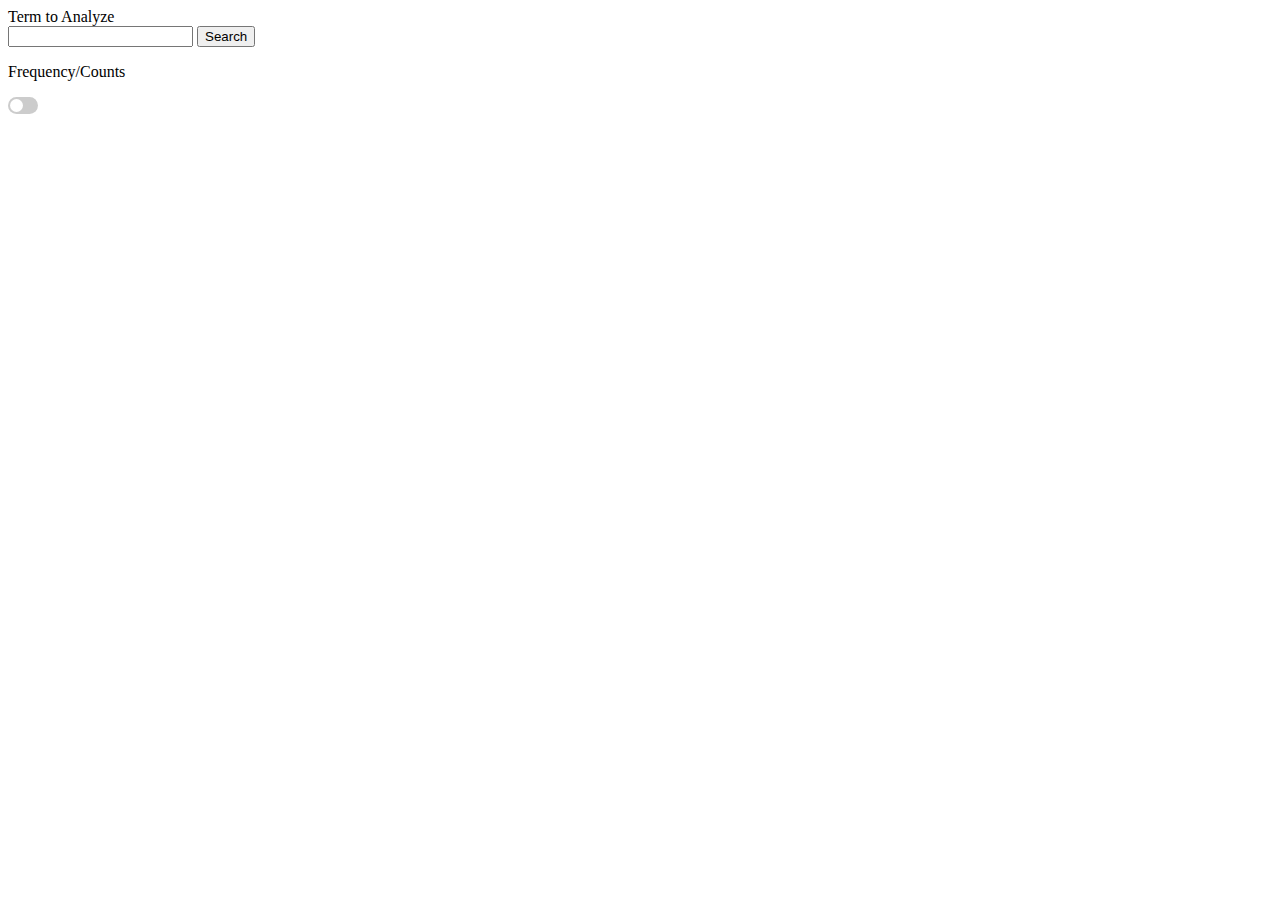
==== graphs/index.html @ af1bb69f "Add files via upload" ====
<!DOCTYPE html>
<head>
<meta charset="utf-8">

<!-- Load d3.js -->
<script src="https://d3js.org/d3.v4.js"></script>

<link rel="stylesheet" href="style.css" type="text/css">

<script type="module" src="array.js"></script>
</head>

<body>
<div>
<label for="field">Term to Analyze</label>
</div>
<input type="text" id="field" name="field" required
        size="20">


<button id="search">Search</button>

<!-- Create a div where the graph will take place -->
<div id="my_dataviz"></div>


<div class="toggle-wrapper">
    <div id="showCount">
      <p class="counts-label">Frequency/Counts</p>
      <label class="switch">
        <input type="checkbox" id="switch">
        <span class="slider round"></span>
      </label>
    </div>
</div>

<script type="module" src="test.js"></script>
</body>
---- graphs/style.css ----
/*slider styling*/
.switch {
    position: relative;
    display: inline-block;
    width: 30px;
    height: 17px;
  }
  
  /* Hide default HTML checkbox */
  .switch input {
    opacity: 0;
    width: 0;
    height: 0;
  }
  
  /* The slider */
  .slider {
    position: absolute;
    cursor: pointer;
    top: 0;
    left: 0;
    right: 0;
    bottom: 0;
    background-color: #ccc;
    -webkit-transition: .4s;
    transition: .4s;
  }
  
  .slider:before {
    position: absolute;
    content: "";
    height: 13px;
    width: 13px;
    left: 2px;
    bottom: 2px;
    background-color: white;
    -webkit-transition: .4s;
    transition: .4s;
  }
  
  input:checked + .slider {
    background-color: orange;
  }
  
  input:focus + .slider {
    box-shadow: 0 0 1px orange;
  }
  
  input:checked + .slider:before {
    -webkit-transform: translateX(13px);
    -ms-transform: translateX(13px);
    transform: translateX(13px);
  }
  
  /* Rounded sliders */
  .slider.round {
    border-radius: 17px;
  }
  
  .slider.round:before {
    border-radius: 50%;
  }
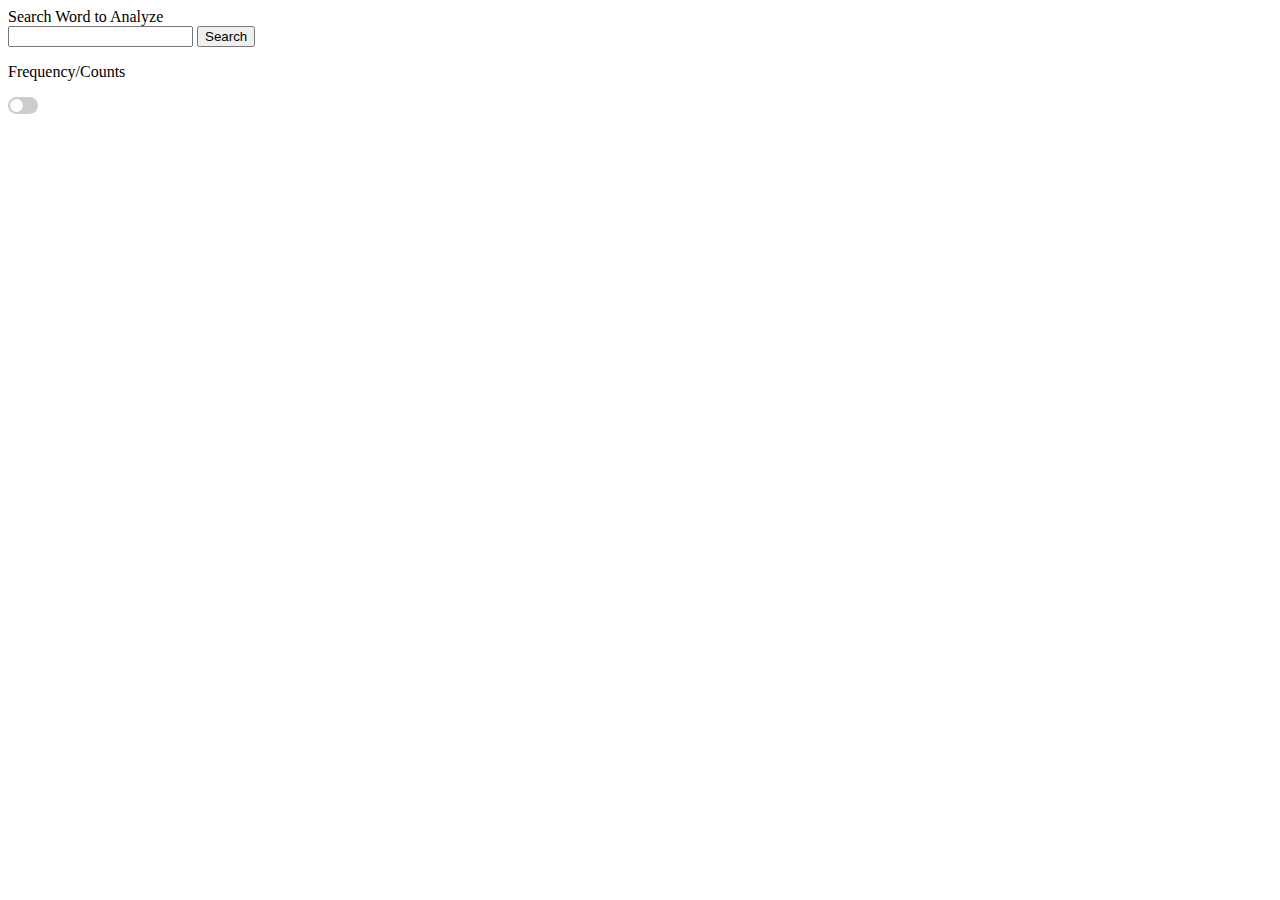
==== commit 8971e769: "add graph on index.html" ====
--- a/graphs/index.html
+++ b/graphs/index.html
@@ -12,13 +12,14 @@
 
 <body>
 <div>
-<label for="field">Term to Analyze</label>
+<label for="field">Search Word to Analyze</label>
 </div>
 <input type="text" id="field" name="field" required
         size="20">
 
 
 <button id="search">Search</button>
+</br>
 
 <!-- Create a div where the graph will take place -->
 <div id="my_dataviz"></div>
